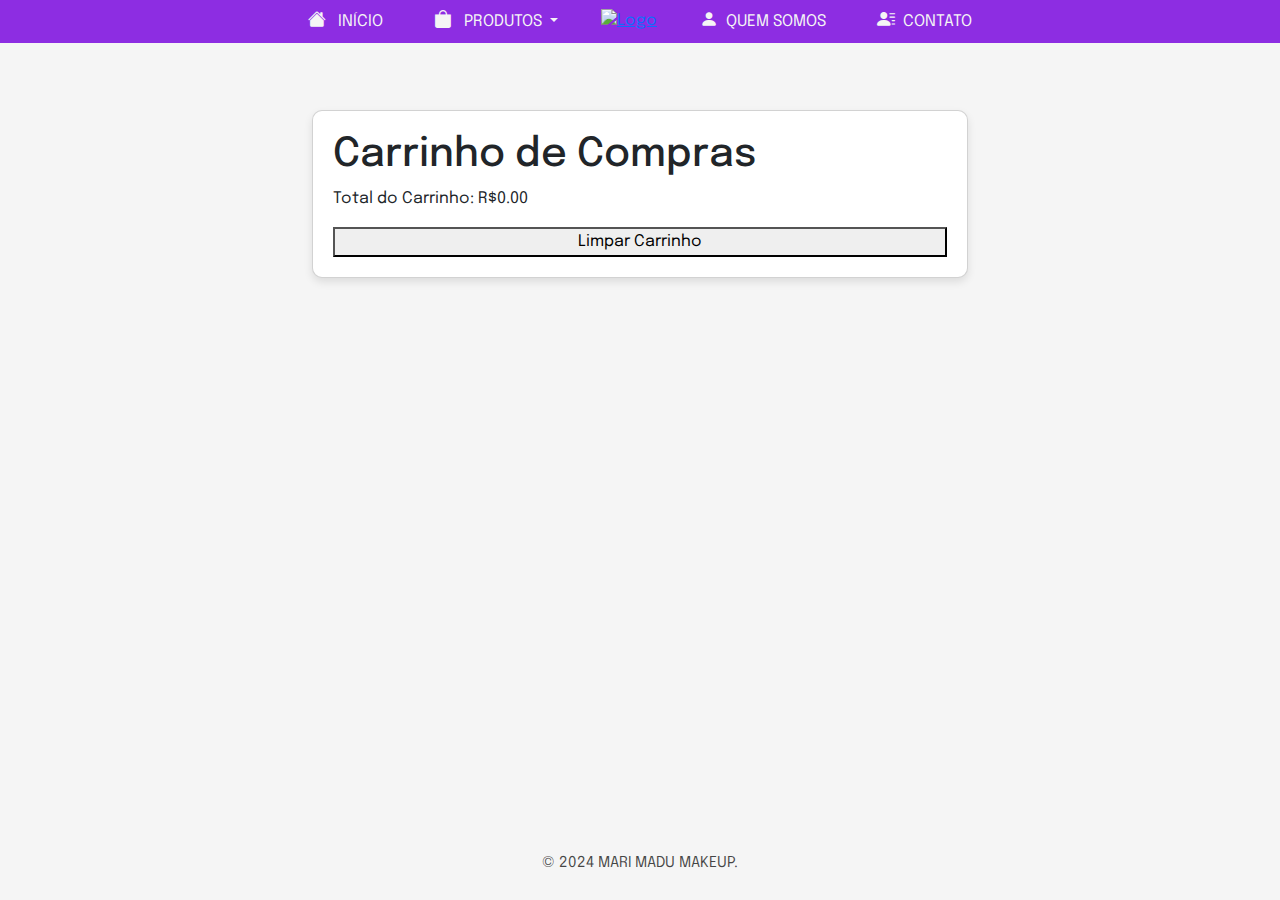
==== carrinho.html @ d8c426b3 "Add files via upload" ====
<!DOCTYPE html>
<html lang="pt-BR">

<head>
    <meta charset="UTF-8">
    <meta name="viewport" content="width=device-width, initial-scale=1.0">
    <title>Quem somos</title>
    <link rel="shortcut icon" href="img/Logo.png" type="image/x-icon">
    <link href="https://cdn.jsdelivr.net/npm/bootstrap@5.3.3/dist/css/bootstrap.min.css" rel="stylesheet"
        integrity="sha384-QWTKZyjpPEjISv5WaRU9OFeRpok6YctnYmDr5pNlyT2bRjXh0JMhjY6hW+ALEwIH" crossorigin="anonymous">
        <link rel="stylesheet" href="https://cdn.jsdelivr.net/npm/bootstrap-icons@1.11.3/font/bootstrap-icons.min.css">
    <link rel="stylesheet" href="quemsomos.css">
</head>

<body>
    <header>
        <nav class="navbar navbar-expand-lg" id="nav-bar-cor">
            <div class="container-fluid">
                <div class="collapse navbar-collapse" id="navbarNav">
                    <ul class="navbar-nav">
                        <li class="nav-item"><a class="nav-link" href="Inicio.html"><i class="bi bi-house-fill" id="icon-inicio"></i> INÍCIO</a></li>
                        <li class="nav-item dropdown">
                            <a class="nav-link dropdown-toggle" id="texto_nav" href="#" role="button" data-bs-toggle="dropdown" aria-expanded="false"><i class="bi bi-bag-fill" id="icon-prod"></i>
                               PRODUTOS
                            </a>
                            <ul class="dropdown-menu">
                                <li><a class="dropdown-item" id="texto_nav" href="boca.html" >Boca</a></li>
                                <li><a class="dropdown-item" id="texto_nav" href="olhos.html">Olhos</a></li>
                                <li><a class="dropdown-item" id="texto_nav" href="pele.html">Pele</a></li>
                            </ul>
                        </li>
                        <li class="nav-item"><a class="nav-img" href="Inicio.html"><img src="img/Logo.png" id="Logo" alt="Logo"></a></li>
                        <li class="nav-item"><a class="nav-link" href="quemsomos.html"><i class="bi bi-person-fill" id="icon-quem"></i>QUEM SOMOS</a></li>
                        <li class="nav-item"><a class="nav-link" href="#"><i class="bi bi-person-lines-fill" id="icon-contato"></i>CONTATO</a></li>
                    </ul>
                </div>
            </div>
        </nav>
    </header>
    <main>
        <div class="container-fluid">
            <img src="img/MK new.png" class="img-esq" alt="">
            <div class="card card-custom">
                <h1>Carrinho de Compras</h1>
                <div id="lista-carrinho"></div>
                <p id="total"></p>
                <button onclick="limparCarrinho()">Limpar Carrinho</button>
            </div>
            <img src="img/MK Gloss.png" class="img-dir" alt="">
        </div>
    </main>
    <footer>
        <p>© 2024 MARI MADU MAKEUP.</p>
    </footer>

    <script src="https://cdn.jsdelivr.net/npm/bootstrap@5.3.3/dist/js/bootstrap.bundle.min.js"
        integrity="sha384-YvpcrYf0tY3lHB60NNkmXc5s9fDVZLESaAA55NDzOxhy9GkcIdslK1eN7N6jIeHz"
        crossorigin="anonymous"></script>
        <script src="carrinho.js"></script>
</body>

</html>
---- quemsomos.css ----
@import url("https://cdn.jsdelivr.net/npm/bootstrap-icons@1.11.3/font/bootstrap-icons.min.css");
@import url('https://fonts.googleapis.com/css2?family=Epilogue:ital,wght@0,100..900;1,100..900&family=Kanit:ital,wght@0,100;0,200;0,300;0,400;0,500;0,600;0,700;0,800;0,900;1,100;1,200;1,300;1,400;1,500;1,600;1,700;1,800;1,900&display=swap');

header {
    background-color: #8d2de2;
}

body {
    background-color: whitesmoke;
    margin: 0;
    font-family: "Epilogue", sans-serif;
    padding-top: 50px; /* Ajustado para reduzir o espaço entre a navbar e o conteúdo */
    min-height: 100vh; /* Garante que o corpo ocupe toda a altura da tela */
    display: flex;
    flex-direction: column;
}

/* Estilo para a navbar fixa no topo */
.navbar {
    background-color: #8d2de2;  /* Fundo transparente */
    width: 100%;  /* A navbar ocupa toda a largura da tela */
    position: fixed;  /* Fixa a navbar no topo */
    top: 0;
    left: 0;
    z-index: 1000;
    padding: 0.25rem 1rem; /* Menor padding superior e inferior */
    text-align: center; /* Centraliza o conteúdo da navbar */
}

/* Ajustes para navbar-expand-lg */
.navbar-expand-lg {
    display: flex;
    justify-content: center; /* Centraliza o conteúdo da navbar */
    align-items: center;
    padding: 5px 0; /* Ajuste do padding superior/inferior para reduzir a altura */
}

/* Estilo para os itens da navbar */
.navbar-nav {
    display: flex;
    justify-content: center;  /* Centraliza os itens de navegação */
    flex-grow: 1;
    gap: 15px;  /* Menor espaçamento entre os itens */
    align-items: center;  
}

/* Ajuste nos itens da navbar */
.nav-item {
    list-style-type: none;
    margin: 0 10px;  /* Menor margem entre os itens */
}

/* Estilo dos links na navbar */
.nav-link {
    color: rgb(245, 245, 245); 
    font-size: medium; /* Menor tamanho de fonte */
    font-family: "Epilogue", sans-serif;
    text-decoration: none;
    padding: 3px 10px; /* Menor padding */
    transition: color 0.3s ease;
}

.nav-link:hover {
    color: #5e1b94;  /* Cor quando passar o mouse sobre o link */
}

/* Logo */
#Logo {
    width: 65px; /* Diminuir o tamanho do logo */
    height: auto;
}
/* Estilo do Footer */
footer {
    background-color: whitesmoke;
    width: 100%; /* O footer vai ocupar toda a largura da tela */
    padding: 10px 0; /* Ajuste de padding para o footer */
    position: relative; /* Faz o footer se posicionar no final da página */
    bottom: 0;
    text-align: center;
    color: #141414c9;
    margin-top: auto; /* Faz com que o footer seja empurrado para o final da página */
    padding-top: 25px;
}

/* Estilo de um texto básico no footer */
footer  {
    
    font-size: 15px;
}


.img-esq, .img-dir {
    margin-top: 60px;
    width: 24%;
    height: auto;
    border-radius: 10px; /* Borda arredondada */
    box-shadow: 0 4px 8px rgba(0, 0, 0, 0.1); /* Sombra leve */
    transition: box-shadow 0.3s ease-in-out; /* Efeito suave na sombra ao passar o mouse */
    margin-left: 15px; /* Distância da borda esquerda */
    margin-right: 15px;
}

/* Efeito de sombra ao passar o mouse */
.img-esq:hover, .img-dir:hover {
    box-shadow: 0 6px 12px rgba(0, 0, 0, 0.2); /* Sombra mais forte no hover */
}
/* CSS do container com Flexbox */
.container-fluid {
    display: flex; /* Flexbox para alinhar itens na horizontal */
    align-items: flex-start; /* Alinha os itens no topo */
    justify-content: flex-start; /* Alinha os itens à esquerda */
    gap: 20px; /* Espaço entre a imagem e o card */
}

/* CSS do card ajustado */
.card-custom {
    width: 75%; /* Ajuste o valor para o tamanho desejado */
    max-width: 1000px; /* Limite máximo para o card */
    margin-top: 60px;
    margin-left: 45px;
    margin-right: 45px;
    padding: 20px; /* Ajusta o espaçamento interno */
    border-radius: 10px; /* Bordas arredondadas para um visual mais suave */
    background-color: #fff; /* Cor de fundo do card */
    box-shadow: 0 4px 8px rgba(0, 0, 0, 0.1); /* Sombra suave */
}

/* Outras regras de estilo para o título e texto */
.card-custom .titulo {
    padding: 10px;
    font-size: 60px; /* Ajusta o tamanho do título */
    text-align: center; /* Centraliza o título */
}

.card-custom .texto {
    font-size: 15.5px; /* Ajusta o tamanho do texto */
    line-height: 1.7; /* Melhor legibilidade */
}
#icon-inicio,#icon-prod,#icon-quem,#icon-contato{
    padding-right:8px ;
    font-size: 18px;
}
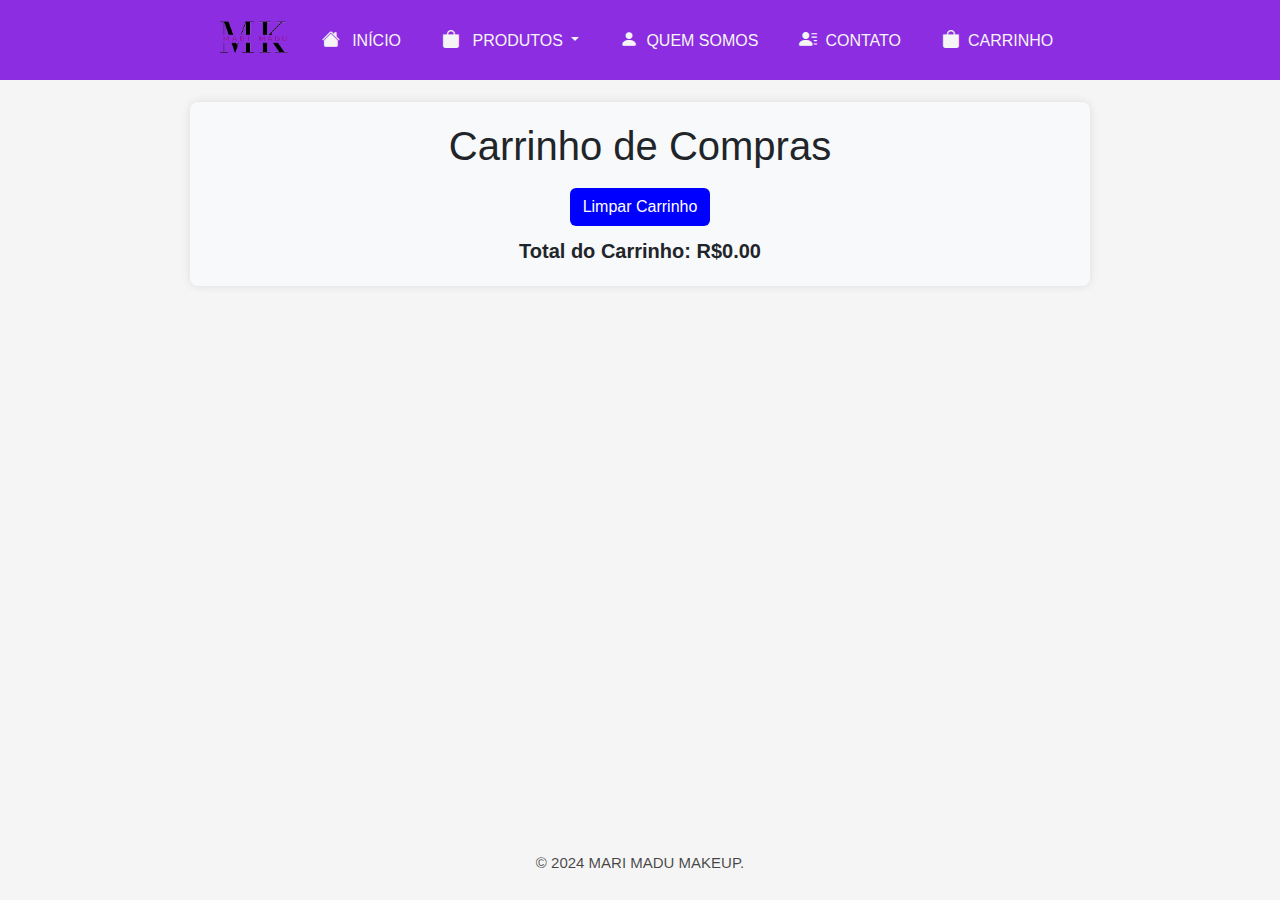
==== commit 32551edb: "Atualização" ====
--- a/carrinho.html
+++ b/carrinho.html
@@ -9,7 +9,7 @@
     <link href="https://cdn.jsdelivr.net/npm/bootstrap@5.3.3/dist/css/bootstrap.min.css" rel="stylesheet"
         integrity="sha384-QWTKZyjpPEjISv5WaRU9OFeRpok6YctnYmDr5pNlyT2bRjXh0JMhjY6hW+ALEwIH" crossorigin="anonymous">
         <link rel="stylesheet" href="https://cdn.jsdelivr.net/npm/bootstrap-icons@1.11.3/font/bootstrap-icons.min.css">
-    <link rel="stylesheet" href="quemsomos.css">
+    <link rel="stylesheet" href="carrinho.css">
 </head>
 
 <body>
@@ -18,35 +18,48 @@
             <div class="container-fluid">
                 <div class="collapse navbar-collapse" id="navbarNav">
                     <ul class="navbar-nav">
-                        <li class="nav-item"><a class="nav-link" href="Inicio.html"><i class="bi bi-house-fill" id="icon-inicio"></i> INÍCIO</a></li>
+                        <li class="nav-item"><a class="nav-img" href="Inicio.html"><img src="img/Logo.png" id="Logo"
+                            alt="Logo"></a></li>
+                        <li class="nav-item"><a class="nav-link" href="Inicio.html"><i class="bi bi-house-fill"
+                                    id="icon-inicio"></i> INÍCIO</a></li>
                         <li class="nav-item dropdown">
-                            <a class="nav-link dropdown-toggle" id="texto_nav" href="#" role="button" data-bs-toggle="dropdown" aria-expanded="false"><i class="bi bi-bag-fill" id="icon-prod"></i>
-                               PRODUTOS
+                            <a class="nav-link dropdown-toggle" id="texto_nav" href="#" role="button"
+                                data-bs-toggle="dropdown" aria-expanded="false"><i class="bi bi-bag-fill"
+                                    id="icon-prod"></i>
+                                PRODUTOS
                             </a>
                             <ul class="dropdown-menu">
-                                <li><a class="dropdown-item" id="texto_nav" href="boca.html" >Boca</a></li>
+                                <li><a class="dropdown-item" id="texto_nav" href="boca.html">Boca</a></li>
                                 <li><a class="dropdown-item" id="texto_nav" href="olhos.html">Olhos</a></li>
                                 <li><a class="dropdown-item" id="texto_nav" href="pele.html">Pele</a></li>
                             </ul>
                         </li>
-                        <li class="nav-item"><a class="nav-img" href="Inicio.html"><img src="img/Logo.png" id="Logo" alt="Logo"></a></li>
-                        <li class="nav-item"><a class="nav-link" href="quemsomos.html"><i class="bi bi-person-fill" id="icon-quem"></i>QUEM SOMOS</a></li>
-                        <li class="nav-item"><a class="nav-link" href="#"><i class="bi bi-person-lines-fill" id="icon-contato"></i>CONTATO</a></li>
+                       
+                        <li class="nav-item"><a class="nav-link" href="quemsomos.html"><i class="bi bi-person-fill"
+                                    id="icon-quem"></i>QUEM SOMOS</a></li>
+                        <li class="nav-item"><a class="nav-link" href="contato.html"><i class="bi bi-person-lines-fill"
+                                    id="icon-contato"></i>CONTATO</a></li>
+                        <li class="nav-item"><a class="nav-link" href="carrinho.html"><i class="bi bi-bag-fill"
+                                    id="icon-inicio"></i>CARRINHO</a></li>
+
                     </ul>
                 </div>
             </div>
         </nav>
     </header>
     <main>
-        <div class="container-fluid">
-            <img src="img/MK new.png" class="img-esq" alt="">
-            <div class="card card-custom">
+        <div class="container-fluid" id="container-fluid">
+            <div class="card-custom">
                 <h1>Carrinho de Compras</h1>
-                <div id="lista-carrinho"></div>
-                <p id="total"></p>
-                <button onclick="limparCarrinho()">Limpar Carrinho</button>
+                <div id="lista-carrinho">
+                    <!-- Os cards serão gerados pelo JavaScript aqui -->
+                </div>
+        
+                <button class="limpar-car btn" onclick="limparCarrinho()">Limpar Carrinho</button>
+                <div id="total" class="total-carrinho">
+                    Total do Carrinho: R$0,00
+                </div>
             </div>
-            <img src="img/MK Gloss.png" class="img-dir" alt="">
         </div>
     </main>
     <footer>
--- a/carrinho.css
+++ b/carrinho.css
@@ -0,0 +1,274 @@
+.carrinho-imagem {
+    width: 100px;        /* Largura da imagem */
+    height: auto;        /* Manter proporção da imagem */
+    border-radius: 8px;  /* Cantos arredondados */
+    box-shadow: 0px 4px 8px rgba(0, 0, 0, 0.2); /* Sombra */
+    margin-right: 10px;  /* Espaço à direita para afastar do texto */
+    object-fit: cover;   /* Ajuste para cobrir o contêiner */
+}
+@import url("https://cdn.jsdelivr.net/npm/bootstrap-icons@1.11.3/font/bootstrap-icons.min.css");
+@import url('https://fonts.googleapis.com/css2?family=Epilogue:ital,wght@0,100..900;1,100..900&family=Kanit:ital,wght@0,100;0,200;0,300;0,400;0,500;0,600;0,700;0,800;0,900;1,100;1,200;1,300;1,400;1,500;1,600;1,700;1,800;1,900&display=swap');
+
+header {
+    background-color: #8d2de2;
+}
+
+body {
+    background-color: whitesmoke;
+    margin: 0;
+    font-family: "Epilogue", sans-serif;
+    padding-top: 50px; /* Ajustado para reduzir o espaço entre a navbar e o conteúdo */
+    min-height: 100vh; /* Garante que o corpo ocupe toda a altura da tela */
+    display: flex;
+    flex-direction: column;
+}
+
+.navbar {
+    background-color: #8d2de2;  /* Fundo transparente */
+    width: 100%;  /* A navbar ocupa toda a largura da tela */
+    position: fixed;  /* Fixa a navbar no topo */
+    top: 0;
+    left: 0;
+    z-index: 1000;
+    padding: 0.25rem 1rem; /* Menor padding superior e inferior */
+    text-align: center; /* Centraliza o conteúdo da navbar */
+}
+
+/* Ajustes para navbar-expand-lg */
+.navbar-expand-lg {
+    display: flex;
+    justify-content: center; /* Centraliza o conteúdo da navbar */
+    align-items: center;
+    padding: 5px 0; /* Ajuste do padding superior/inferior para reduzir a altura */
+}
+
+/* Estilo para os itens da navbar */
+.navbar-nav {
+    display: flex;
+    justify-content: center;  /* Centraliza os itens de navegação */
+    flex-grow: 1;
+    gap: 15px;  /* Menor espaçamento entre os itens */
+    align-items: center;  
+}
+
+/* Ajuste nos itens da navbar */
+.nav-item {
+    list-style-type: none;
+    margin: 0 5px;  /* Menor margem entre os itens */
+}
+
+/* Estilo dos links na navbar */
+.nav-link {
+    color: rgb(245, 245, 245); 
+    font-size: medium; /* Menor tamanho de fonte */
+    font-family: "Epilogue", sans-serif;
+    text-decoration: none;
+    padding: 3px 5px; /* Menor padding */
+    transition: color 0.3s ease;
+}
+
+.nav-link:hover {
+    color: #5e1b94;  /* Cor quando passar o mouse sobre o link */
+}
+
+/* Logo */
+#Logo {
+    width: 70px; /* Diminuir o tamanho do logo */
+    height: auto;
+}
+/* Estilo do Footer */
+footer {
+    background-color: whitesmoke;
+    width: 100%; /* O footer vai ocupar toda a largura da tela */
+    padding: 10px 0; /* Ajuste de padding para o footer */
+    position: relative; /* Faz o footer se posicionar no final da página */
+    bottom: 0;
+    text-align: center;
+    color: #141414c9;
+    margin-top: auto; /* Faz com que o footer seja empurrado para o final da página */
+    padding-top: 25px;
+}
+
+/* Estilo de um texto básico no footer */
+footer  {
+    
+    font-size: 15px;
+}
+
+
+.img-esq, .img-dir {
+    margin-top: 60px;
+    width: 24%;
+    height: auto;
+    border-radius: 10px; /* Borda arredondada */
+    box-shadow: 0 4px 8px rgba(0, 0, 0, 0.1); /* Sombra leve */
+    transition: box-shadow 0.3s ease-in-out; /* Efeito suave na sombra ao passar o mouse */
+    margin-left: 15px; /* Distância da borda esquerda */
+    margin-right: 15px;
+}
+
+/* Efeito de sombra ao passar o mouse */
+.img-esq:hover, .img-dir:hover {
+    box-shadow: 0 6px 12px rgba(0, 0, 0, 0.2); /* Sombra mais forte no hover */
+}
+/* CSS do container com Flexbox */
+#container-fluid {
+    margin-top: 22px;
+    margin-left: auto;  /* Alinha o container à esquerda */
+    margin-right: auto; /* Alinha o container à direita */
+    display: flex;
+    flex-direction: row; /* Mantém o layout lado a lado */
+    justify-content: center; /* Centraliza o conteúdo horizontalmente */
+    align-items: flex-start; /* Alinha o conteúdo no topo */
+    gap: 20px; /* Espaçamento entre imagem e card */
+    padding: 10px;
+    max-width: 1200px; /* Define a largura máxima para um alinhamento mais uniforme */
+    width: 100%; /* Garante que o container ocupe 100% da largura disponível */
+}
+
+
+
+/* CSS do card ajustado */
+.card-custom {
+    margin-top: 50px;
+    width: 100%;
+    max-width: 900px; /* Limita o tamanho do carrinho */
+    background-color: #f8f9fa;
+    padding: 20px;
+    border-radius: 8px;
+    box-shadow: 0 0 10px rgba(0, 0, 0, 0.1);
+    text-align: center; /* Centraliza o texto dentro do card */
+    margin-top: 20px;
+}
+/* Outras regras de estilo para o título e texto */
+.card-custom .titulo {
+    padding: 10px;
+    font-size: 60px; /* Ajusta o tamanho do título */
+    text-align: center; /* Centraliza o título */
+}
+
+.card-custom .texto {
+    font-size: 15.5px; /* Ajusta o tamanho do texto */
+    line-height: 1.7; /* Melhor legibilidade */
+}
+#icon-inicio,#icon-prod,#icon-quem,#icon-contato{
+    padding-right:8px ;
+    font-size: 18px;
+}
+
+/* Estilo do card */
+/* Estilo do card */
+.card-container {
+    display: flex;
+    justify-content: flex-start; /* Alinha os itens à esquerda */
+    align-items: center; /* Alinha verticalmente no centro */
+    margin-bottom: 15px;
+    padding: 10px;
+    border: 1px solid #ddd;
+    border-radius: 8px;
+    box-shadow: 0 0 10px rgba(0, 0, 0, 0.05);
+    text-align: left; /* Garante que o texto fique alinhado à esquerda */
+}
+
+.carrinho-imagem {
+    width: 250px; /* Ajuste a largura da imagem */
+    height: auto;
+    margin-right: 15px;
+    
+}
+
+.carrinho-info {
+    display: flex;
+    flex-direction: column; /* Empilha os itens verticalmente */
+    justify-content: center; /* Centraliza o conteúdo dentro da área */
+    gap: 10px; /* Espaçamento entre os itens */
+    flex-grow: 1; /* Faz com que o conteúdo ocupe o restante do espaço */
+}
+.nome-prod{
+    font-size:45px; /* Ajuste o tamanho da fonte para melhor legibilidade */
+    margin: 5px 0; /* Adiciona espaçamento entre as linhas */
+   margin-left: 25px;
+   font-weight: bold;
+}
+
+.preco-prod,
+.quant-prod,
+.total-prod {
+    font-size: 17px; /* Ajuste o tamanho da fonte para melhor legibilidade */
+    margin: 0px 0; /* Adiciona espaçamento entre as linhas */
+   margin-left: 25px;
+   font-weight: bold;
+}
+
+.quantidade-botoes {
+    display: flex;
+    gap: 15px;
+    align-items: center;
+    margin-top: 10px;
+}
+
+button {
+    padding: 8px 12px;
+    font-size: 16px;
+    cursor: pointer;
+    border-radius: 5px;
+    border: none;
+    
+}
+
+.adicionar-prod{
+    margin-left: 20px;
+}
+.btn-primary {
+    display: flex;            /* Habilita o uso de flexbox dentro do botão */
+    justify-content: center;  /* Centraliza horizontalmente */
+    align-items: center;   
+    width: 65px; 
+    height: 38px;
+    font-size: 20px;
+    background-color: #007bff;
+    color: white;
+    border: none;
+    border-radius: 5px;
+    transition: background-color 0.3s;
+   
+   
+}
+
+.btn-primary:hover {
+    background-color: #0056b3;
+}
+
+.btn-danger {
+  
+    background-color: #ff4d4d; /* Cor de fundo para o botão "Remover" */
+    color: white;
+    border: none;
+    border-radius: 5px;
+    
+}
+
+.btn-danger:hover {
+    background-color: #e60000; /* Cor ao passar o mouse */
+}
+.nome-prod,.preco-prod,.quant-prod,.total-prod{
+    padding-left: 0px;
+}
+.total-produ{
+    background-color: blue;
+}
+.total-carrinho{
+padding-top:10px;
+font-size: 20px;
+font-weight: bold;
+}
+.limpar-car{
+    margin-top: 10px;
+    background-color: blue;
+    color: white;
+}
+.limpar-car:hover{
+    
+    background-color: blue;
+  
+}
